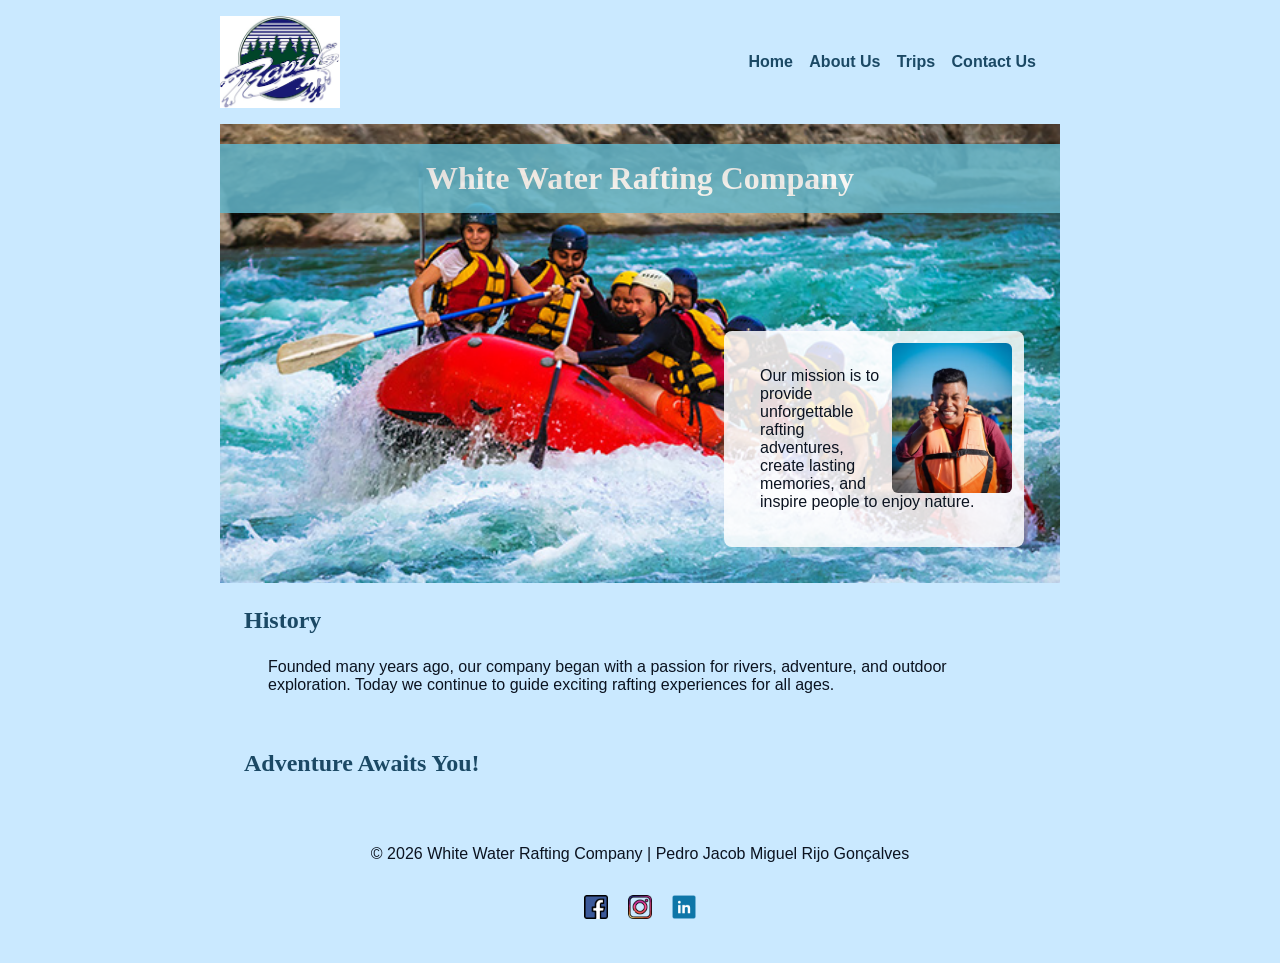
==== wwr/about.html @ b2170359 "add wwr project only" ====
<!DOCTYPE html>
<html lang="en">
    
<head>
    <meta charset="UTF-8">
    <meta name="description" content="rafting website">
    <meta name= "author" content="Pedro Jacob Miguel Rijo Gonçalves">
    <link rel="stylesheet" href="styles/rafting.css">
    <title>Rapids</title>
</head>
<body>

<header>
  <img src="images/rapids.jpg" alt="Rafting Site Logo">

  <nav>
    <a href="index.html">Home</a>
    <a href="about.html">About Us</a>
    <a href="trips.html">Trips</a>
    <a href="contact.html">Contact Us</a>
  </nav>
</header>

  <main>

    <div class="hero">
      <img src="images/raftingimg.jpg" alt="Rafting Adventure">

      <h1>White Water Rafting Company</h1>

      <article>
        <img src="images/happyclient.avif" alt="Happy Client">

        <p>
          Our mission is to provide unforgettable rafting adventures,
          create lasting memories, and inspire people to enjoy nature.
        </p>
      </article>
    </div>

    <section>
      <h2>History</h2>

      <p>
        Founded many years ago, our company began with a passion for
        rivers, adventure, and outdoor exploration. Today we continue
        to guide exciting rafting experiences for all ages.
      </p>
    </section>

    <section>
      <h2>Adventure Awaits You!</h2>
    </section>

    </main>

<footer>
    <p>
      &copy; 2026 White Water Rafting Company | Pedro Jacob Miguel Rijo Gonçalves
    </p>

    <nav class="socialmedia">

      <a href="https://facebook.com">
        <img src="images/facebook.png" alt="Facebook">
      </a>

      <a href="https://instagram.com">
        <img src="images/instagram.png" alt="Instagram">
      </a>

      <a href="https://linkedin.com">
        <img src="images/linkedin.png" alt="LinkedIn">
      </a>

    </nav>
  </footer>
</body>
</html>
---- wwr/styles/rafting.css ----
/* =========================
   ROOT VARIABLES
========================= */
:root {
  --primary-color: #1b4965;
  --accent1-color: #62b6cb;
  --accent2-color: #cae9ff;
  --text-color: #0b1320;

  --body-font: Arial, Helvetica, sans-serif;
  --heading-font: Georgia, serif;
}

/* =========================
   RESET
========================= */
* {
  margin: 0;
  padding: 0;
  box-sizing: border-box;
}

/* =========================
   BODY
========================= */
body {
  font-family: var(--body-font);
  color: var(--text-color);
  background-color: var(--accent2-color);
}

/* =========================
   PAGE LAYOUT
========================= */
header, main, footer {
  width: 840px;
  margin: 0 auto;
}

/* =========================
   HEADER
========================= */
header {
  display: flex;
  align-items: center;
  justify-content: space-between;
  padding: 16px 0;
}

header img {
  width: 120px;
  height: auto;
}

/* NAV */
nav a {
  margin-left: 12px;
  text-decoration: none;
  color: var(--primary-color);
  font-weight: bold;
}

nav a:hover {
  color: var(--accent1-color);
}

/* =========================
   HEADINGS
========================= */
h1, h2 {
  font-family: var(--heading-font);
  color: var(--primary-color);
}

/* =========================
   GENERAL SPACING
========================= */
nav, p, section, article {
  margin: 16px;
  padding: 8px;
}

/* =========================
   HERO SECTION
========================= */
.hero {
  position: relative;
}

/* HERO IMAGE */
.hero img {
  display: block;
  width: 100%;
  height: auto;
}

/* HERO TITLE OVERLAY */
.hero h1 {
  position: absolute;
  top: 20px;
  width: 100%;
  text-align: center;
  padding: 16px;
  background-color: var(--accent1-color);
  color: white;
  opacity: 0.85;
}

/* HERO ARTICLE */
.hero article {
  position: absolute;
  bottom: 20px;
  right: 20px;
  width: 300px;
  background-color: rgba(255, 255, 255, 0.85);
  padding: 12px;
  border-radius: 8px;
}

/* IMAGE INSIDE ARTICLE */
.hero article img {
  float: right;
  width: 120px;
  margin-left: 10px;
  border-radius: 6px;
}

/* =========================
   FOOTER
========================= */
footer {
  text-align: center;
  margin-top: 20px;
  padding: 16px 0;
}

/* SOCIAL MEDIA LINKS */
.socialmedia a {
  text-decoration: none;
  margin: 0 8px;
}

.socialmedia img {
  width: 24px;
  height: 24px;
}
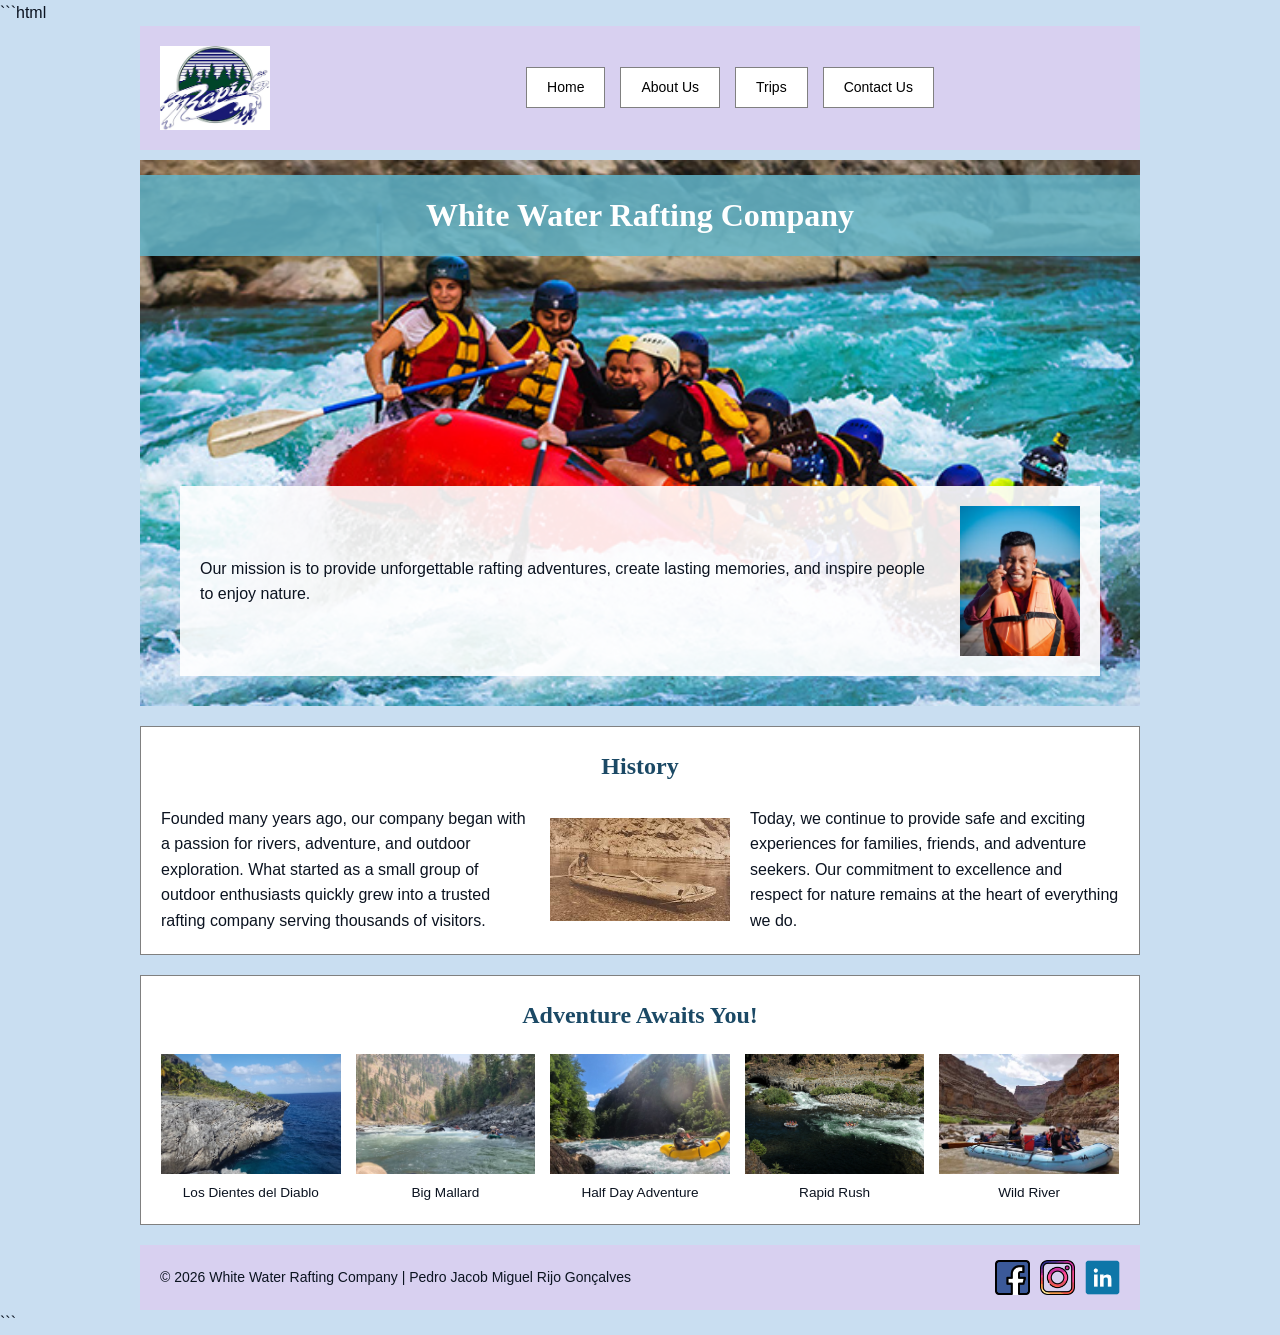
==== commit d0598e1c: "Complete about page layout and styling" ====
--- a/wwr/about.html
+++ b/wwr/about.html
@@ -1,79 +1,127 @@
+```html
 <!DOCTYPE html>
 <html lang="en">
-    
 <head>
     <meta charset="UTF-8">
-    <meta name="description" content="rafting website">
-    <meta name= "author" content="Pedro Jacob Miguel Rijo Gonçalves">
+    <meta name="description" content="White Water Rafting Company website">
+    <meta name="author" content="Pedro Jacob Miguel Rijo Gonçalves">
+    <meta name="viewport" content="width=device-width, initial-scale=1.0">
     <link rel="stylesheet" href="styles/rafting.css">
-    <title>Rapids</title>
+    <title>About Us | White Water Rafting Company</title>
 </head>
+
 <body>
 
 <header>
-  <img src="images/rapids.jpg" alt="Rafting Site Logo">
+    <img src="images/rapids.jpg" alt="Rafting Site Logo">
 
-  <nav>
-    <a href="index.html">Home</a>
-    <a href="about.html">About Us</a>
-    <a href="trips.html">Trips</a>
-    <a href="contact.html">Contact Us</a>
-  </nav>
+    <nav>
+        <a href="index.html">Home</a>
+        <a href="about.html">About Us</a>
+        <a href="trips.html">Trips</a>
+        <a href="contact.html">Contact Us</a>
+    </nav>
 </header>
 
-  <main>
+<main>
 
     <div class="hero">
-      <img src="images/raftingimg.jpg" alt="Rafting Adventure">
+        <img src="images/raftingimg.jpg" alt="Rafting Adventure">
 
-      <h1>White Water Rafting Company</h1>
+        <h1>White Water Rafting Company</h1>
 
-      <article>
-        <img src="images/happyclient.avif" alt="Happy Client">
+        <article>
+            <img src="images/happyclient.avif" alt="Happy Client">
 
-        <p>
-          Our mission is to provide unforgettable rafting adventures,
-          create lasting memories, and inspire people to enjoy nature.
-        </p>
-      </article>
+            <p>
+                Our mission is to provide unforgettable rafting adventures,
+                create lasting memories, and inspire people to enjoy nature.
+            </p>
+        </article>
     </div>
 
-    <section>
-      <h2>History</h2>
+    <section class="history">
+        <h2>History</h2>
 
-      <p>
-        Founded many years ago, our company began with a passion for
-        rivers, adventure, and outdoor exploration. Today we continue
-        to guide exciting rafting experiences for all ages.
-      </p>
+        <div class="history-content">
+
+            <p>
+                Founded many years ago, our company began with a passion
+                for rivers, adventure, and outdoor exploration. What started
+                as a small group of outdoor enthusiasts quickly grew into a
+                trusted rafting company serving thousands of visitors.
+            </p>
+
+            <img src="images/history.jpg" alt="Rafting History">
+
+            <p>
+                Today, we continue to provide safe and exciting experiences
+                for families, friends, and adventure seekers. Our commitment
+                to excellence and respect for nature remains at the heart of
+                everything we do.
+            </p>
+
+        </div>
     </section>
 
-    <section>
-      <h2>Adventure Awaits You!</h2>
+    <section class="adventures">
+        <h2>Adventure Awaits You!</h2>
+
+        <div class="adventure-gallery">
+
+            <figure>
+                <img src="images/raft1.jpg" alt="Los Dientes del Diablo">
+                <figcaption>Los Dientes del Diablo</figcaption>
+            </figure>
+
+            <figure>
+                <img src="images/raft2.jpeg" alt="Big Mallard">
+                <figcaption>Big Mallard</figcaption>
+            </figure>
+
+            <figure>
+                <img src="images/raft3.jpg" alt="Half Day Adventure">
+                <figcaption>Half Day Adventure</figcaption>
+            </figure>
+
+            <figure>
+                <img src="images/raft4.jpg" alt="Rapid Rush">
+                <figcaption>Rapid Rush</figcaption>
+            </figure>
+
+            <figure>
+                <img src="images/raft5.jpg" alt="Wild River">
+                <figcaption>Wild River</figcaption>
+            </figure>
+
+        </div>
     </section>
 
-    </main>
+</main>
 
 <footer>
     <p>
-      &copy; 2026 White Water Rafting Company | Pedro Jacob Miguel Rijo Gonçalves
+        &copy; 2026 White Water Rafting Company |
+        Pedro Jacob Miguel Rijo Gonçalves
     </p>
 
-    <nav class="socialmedia">
+    <div class="socialmedia">
 
-      <a href="https://facebook.com">
-        <img src="images/facebook.png" alt="Facebook">
-      </a>
+        <a href="https://facebook.com">
+            <img src="images/facebook.png" alt="Facebook">
+        </a>
 
-      <a href="https://instagram.com">
-        <img src="images/instagram.png" alt="Instagram">
-      </a>
+        <a href="https://instagram.com">
+            <img src="images/instagram.png" alt="Instagram">
+        </a>
 
-      <a href="https://linkedin.com">
-        <img src="images/linkedin.png" alt="LinkedIn">
-      </a>
+        <a href="https://linkedin.com">
+            <img src="images/linkedin.png" alt="LinkedIn">
+        </a>
 
-    </nav>
-  </footer>
+    </div>
+</footer>
+
 </body>
-</html>+</html>
+```
--- a/wwr/styles/rafting.css
+++ b/wwr/styles/rafting.css
@@ -26,14 +26,17 @@
 body {
   font-family: var(--body-font);
   color: var(--text-color);
-  background-color: var(--accent2-color);
-}
-
-/* =========================
-   PAGE LAYOUT
-========================= */
-header, main, footer {
-  width: 840px;
+  background-color: #c9def1;
+  line-height: 1.6;
+}
+
+/* =========================
+   PAGE WIDTH
+========================= */
+header,
+main,
+footer {
+  width: 1000px;
   margin: 0 auto;
 }
 
@@ -41,43 +44,53 @@
    HEADER
 ========================= */
 header {
-  display: flex;
+  display: grid;
+  grid-template-columns: 180px 1fr;
   align-items: center;
-  justify-content: space-between;
-  padding: 16px 0;
+  background-color: #d8d0f0;
+  padding: 20px;
+  min-height: 120px;
 }
 
 header img {
-  width: 120px;
+  width: 110px;
   height: auto;
 }
 
-/* NAV */
+/* =========================
+   NAVIGATION
+========================= */
+nav {
+  display: flex;
+  justify-content: center;
+  gap: 15px;
+}
+
 nav a {
-  margin-left: 12px;
   text-decoration: none;
-  color: var(--primary-color);
-  font-weight: bold;
+  color: black;
+  background-color: white;
+  border: 1px solid gray;
+  padding: 8px 20px;
+  font-size: 14px;
 }
 
 nav a:hover {
-  color: var(--accent1-color);
+  background-color: #f0f0f0;
 }
 
 /* =========================
    HEADINGS
 ========================= */
-h1, h2 {
+h1,
+h2 {
   font-family: var(--heading-font);
   color: var(--primary-color);
 }
 
-/* =========================
-   GENERAL SPACING
-========================= */
-nav, p, section, article {
-  margin: 16px;
-  padding: 8px;
+h2 {
+  text-align: center;
+  margin-bottom: 20px;
 }
 
 /* =========================
@@ -85,62 +98,133 @@
 ========================= */
 .hero {
   position: relative;
-}
-
-/* HERO IMAGE */
-.hero img {
+  margin-top: 10px;
+}
+
+.hero > img {
+  width: 100%;
   display: block;
-  width: 100%;
-  height: auto;
-}
-
-/* HERO TITLE OVERLAY */
+}
+
 .hero h1 {
   position: absolute;
-  top: 20px;
+  top: 15px;
   width: 100%;
   text-align: center;
-  padding: 16px;
-  background-color: var(--accent1-color);
+  background-color: rgba(98, 182, 203, 0.85);
   color: white;
-  opacity: 0.85;
-}
-
-/* HERO ARTICLE */
+  padding: 15px;
+  font-size: 2rem;
+}
+
 .hero article {
-  position: absolute;
-  bottom: 20px;
-  right: 20px;
-  width: 300px;
-  background-color: rgba(255, 255, 255, 0.85);
-  padding: 12px;
-  border-radius: 8px;
-}
-
-/* IMAGE INSIDE ARTICLE */
+    position: absolute;
+    bottom: 30px;
+    left: 40px;
+    right: 40px;
+
+    display: flex;
+    justify-content: space-between;
+    align-items: center;
+
+    background-color: rgba(255,255,255,.9);
+    padding: 20px;
+}
+
 .hero article img {
-  float: right;
-  width: 120px;
-  margin-left: 10px;
-  border-radius: 6px;
+    order: 2;
+    width: 120px;
+}
+
+.hero article p {
+    order: 1;
+    margin-right: 20px;
+}
+
+/* =========================
+   HISTORY SECTION
+========================= */
+.history {
+  background-color: white;
+  border: 1px solid gray;
+  margin-top: 20px;
+  padding: 20px;
+}
+
+.history-content {
+  display: grid;
+  grid-template-columns: 1fr 180px 1fr;
+  gap: 20px;
+  align-items: center;
+}
+
+.history-content img {
+  width: 100%;
+}
+
+/* =========================
+   ADVENTURES SECTION
+========================= */
+.adventures {
+  background-color: white;
+  border: 1px solid gray;
+  margin-top: 20px;
+  padding: 20px;
+}
+
+.adventure-gallery {
+  display: flex;
+  justify-content: space-between;
+  gap: 15px;
+}
+
+.adventure-gallery figure {
+  flex: 1;
+  text-align: center;
+}
+
+.adventure-gallery img {
+  width: 100%;
+  height: 120px;
+  object-fit: cover;
+}
+
+figcaption {
+  margin-top: 8px;
+  font-size: 0.85rem;
 }
 
 /* =========================
    FOOTER
 ========================= */
 footer {
-  text-align: center;
   margin-top: 20px;
-  padding: 16px 0;
-}
-
-/* SOCIAL MEDIA LINKS */
+  background-color: #d8d0f0;
+
+  display: flex;
+  justify-content: space-between;
+  align-items: center;
+
+  padding: 15px 20px;
+}
+
+footer p {
+  font-size: 14px;
+}
+
+/* =========================
+   SOCIAL MEDIA
+========================= */
+.socialmedia {
+  display: flex;
+  gap: 10px;
+}
+
 .socialmedia a {
   text-decoration: none;
-  margin: 0 8px;
 }
 
 .socialmedia img {
-  width: 24px;
-  height: 24px;
-}+  width: 35px;
+  height: 35px;
+}
